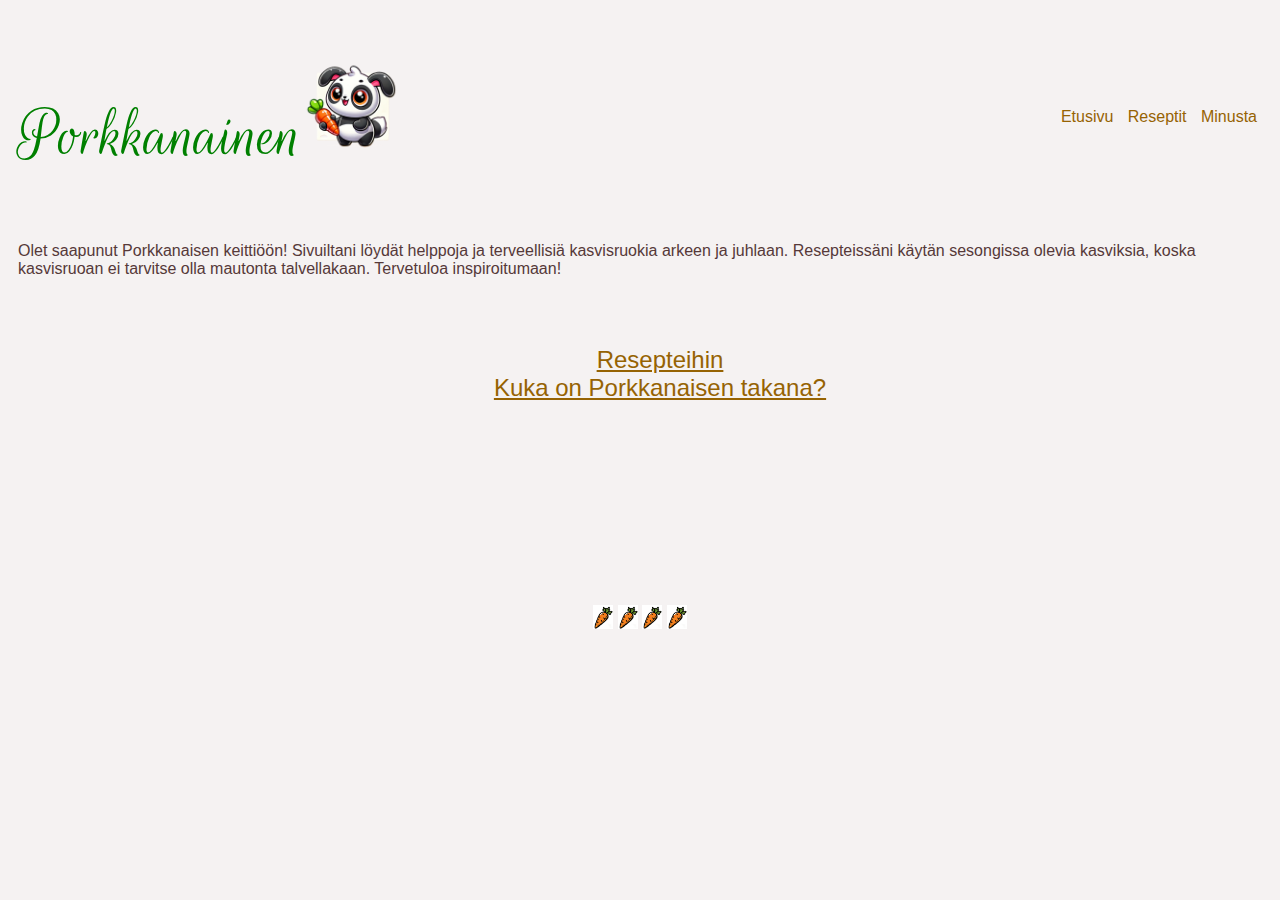
==== index.html @ 07e127b7 "Add files via upload" ====
<!DOCTYPE html>
<html lang="fi">

<head>

  <title>Porkkanainen</title>

  <meta name="viewport" content="width=device-width, initial-scale=1">
  <meta charset="UTF-8">
  <meta name="author" content="Anneli">
  <!-- lisää meta-elementtejä -->

  <link href="tyyli.css" rel="stylesheet" type="text/css">

  <link rel="preconnect" href="https://fonts.googleapis.com">
  <link rel="preconnect" href="https://fonts.gstatic.com" crossorigin>
  <link href="https://fonts.googleapis.com/css2?family=Rouge+Script&display=swap" rel="stylesheet">
  
  <link rel="stylesheet" href="https://cdnjs.cloudflare.com/ajax/libs/font-awesome/4.7.0/css/font-awesome.min.css">
  <script>
    function navigation() {
      var x = document.getElementById("topnav");
      if (x.className === "navbar") {
        x.className += " responsive";
      } else {
        x.className = "navbar";
      }
    }
  </script>
</head>

<body>
  <!-- tähän tulee sivun sisältö -->
  <header>
    <h1 class="korostus">Porkkanainen<img src="tunnuskuva.png" alt="otsikko" class="logo">
    </h1>
    <nav id="topnav" class="navbar">
      <ul>
        <li><a href="index.html">Etusivu</a> </li>
        <li><a href="reseptit.html">Reseptit</a></li>
        <li><a href="minusta.html">Minusta</a></li>
      </ul>
    </nav>
    <a href="javascript:void(0);" class="icon" onclick="navigation()">
      <i class="fa fa-navicon"></i></a>
  </header>



  <main>
    <p>Olet saapunut Porkkanaisen keittiöön! Sivuiltani löydät helppoja ja terveellisiä kasvisruokia arkeen ja juhlaan.
      Resepteissäni käytän sesongissa olevia kasviksia, koska kasvisruoan ei tarvitse olla mautonta talvellakaan.
      Tervetuloa inspiroitumaan!</p>
    <br>
    <br>

    <nav id="sisanav">
      <ul>
        <li><a href="resepti.html"> Resepteihin </a></li>
        <li><a href="minusta.html"> Kuka on Porkkanaisen takana? </a></li>
      </ul>
    </nav>


  </main>
  <footer>
    <img src="porkkana.png" alt="porkkana" class="alaporkkana">
    <img src="porkkana.png" alt="porkkana" class="alaporkkana">
    <img src="porkkana.png" alt="porkkana" class="alaporkkana">
    <img src="porkkana.png" alt="porkkana" class="alaporkkana">
  </footer>








</body>

</html>
---- tyyli.css ----
:root {
    --otsikkovari: green;
    --tekstivari: rgb(86, 57, 57);
    --taustavari: rgba(106, 62, 62, 0.068);
    --linkkivari: rgb(150, 99, 3);
}


body {
    color: var(--tekstivari);
    background-color: var(--taustavari);
    font-family: Roboto, sans-serif;
    font-weight: 100;
}



h1 {
    color: var(--otsikkovari);
    font-family: "Rouge Script", serif;
    font-weight: 400;
    font-style: normal;
    font-size: 4.5em;

}



header{
    display:flex;
    align-items: center;
}

footer{
    text-align: center;
    padding-top: 15%;
}

nav {
    margin-left: auto;}

.korostus {
    color: var(--otsikkovari);
}

#topnav a {
    color: var(--linkkivari);
    text-decoration: none;
}

#topnav li {
    list-style-type: none;
    display: inline-block;
    text-align: left;
    padding-left: 5px;
    padding-right: 5px;
}

.alaporkkana{
    max-width: 20px;  
}

.tuotekuva {
    width: 80%;
    max-width: 400px;
    display: block;
    margin: auto;
}

.logo {
    width: 20%;
    max-width: 400px;
    margin: auto;
}

#sisanav li {
    list-style-type: none;
    text-align: center;
}

#sisanav a {
    color: var(--linkkivari);
    font-size: 1.5em;
}

#reseptinav a{
    color:var(--linkkivari);
    font-size: 1.2em;
    text-decoration: none;
}

/*reseptisivut*/
.raaka-aineet li{
list-style-type: none;
}
.ohjeet li{
    list-style-type: decimal;
   

}

/*reseptisivut loppuu*/


@media only screen and (max-width: 420px) {
    .navbar {
        display: none
    }

    .responsive {
        display: block;
        background-color: white;
        position:
            absolute;
        top: 70px;
        width: 100%
    }

    header a.icon {
        display: block;
        position: absolute;
        right: 15px;
        top: 20px;
        color: black;
        font-size: 2em;
    }
}

@media only screen and (min-width: 421px) {
    .flex_container {
        display: flex;
    }

    .flex_item {
        flex: 1
    }
    .icon {display: none;}

}

@media only screen and (min-width: 1200px) {
    body {
        padding: 0 10px 0 10px;
    }
    .icon {display: none;}

}
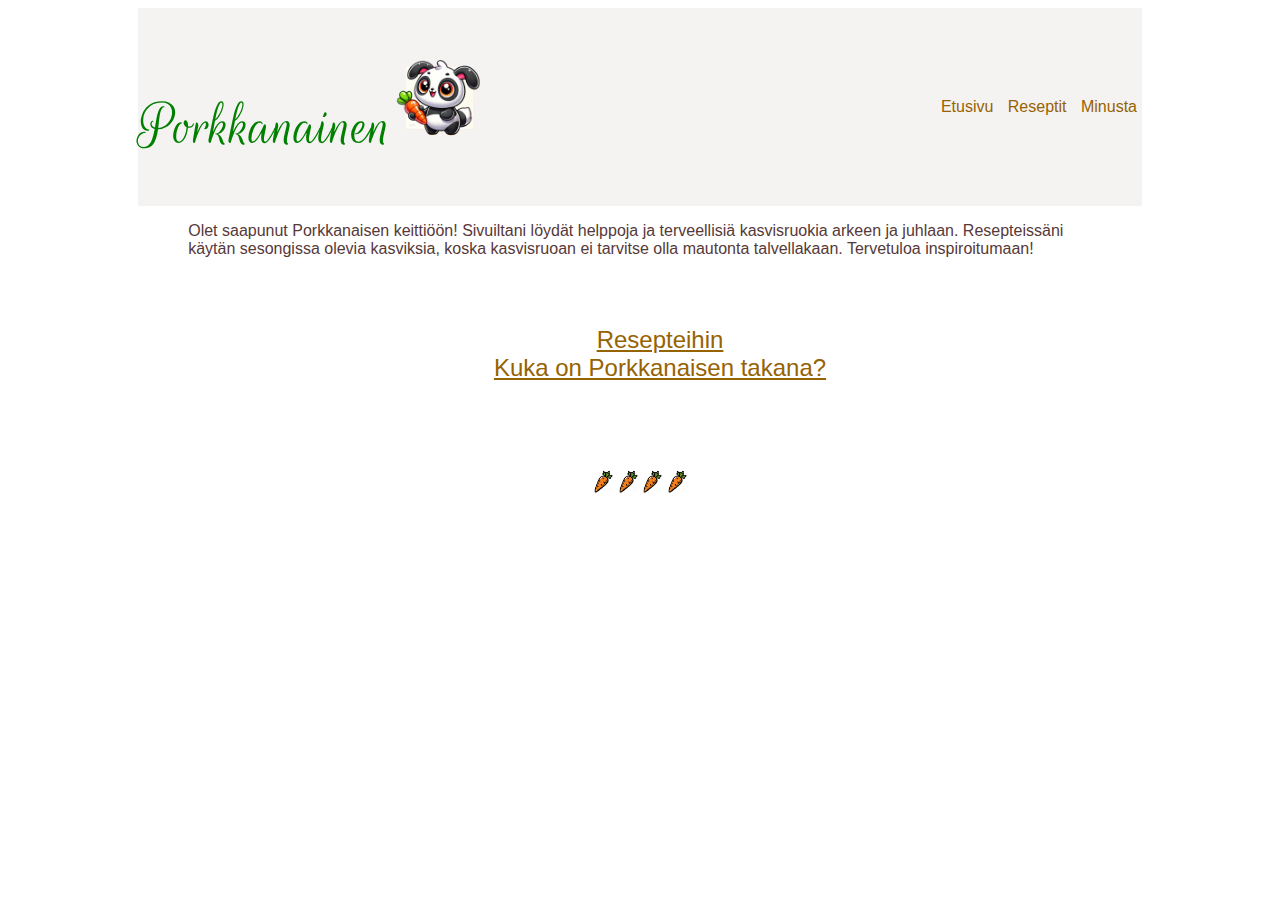
==== commit daca0173: "Add files via upload" ====
--- a/index.html
+++ b/index.html
@@ -56,7 +56,7 @@
 
     <nav id="sisanav">
       <ul>
-        <li><a href="resepti.html"> Resepteihin </a></li>
+        <li><a href="reseptit.html"> Resepteihin </a></li>
         <li><a href="minusta.html"> Kuka on Porkkanaisen takana? </a></li>
       </ul>
     </nav>
--- a/tyyli.css
+++ b/tyyli.css
@@ -8,7 +8,7 @@
 
 body {
     color: var(--tekstivari);
-    background-color: var(--taustavari);
+    
     font-family: Roboto, sans-serif;
     font-weight: 100;
 }
@@ -20,7 +20,7 @@
     font-family: "Rouge Script", serif;
     font-weight: 400;
     font-style: normal;
-    font-size: 4.5em;
+    font-size: 4em;
 
 }
 
@@ -29,19 +29,23 @@
 header{
     display:flex;
     align-items: center;
+    background-color: var(--taustavari);
 }
 
 footer{
     text-align: center;
-    padding-top: 15%;
+    padding-top: 7%;
+    padding-bottom: 7%;
 }
 
 nav {
     margin-left: auto;}
 
-.korostus {
-    color: var(--otsikkovari);
+main {
+    padding-left: 5%;
+    padding-right: 5%;
 }
+
 
 #topnav a {
     color: var(--linkkivari);
@@ -65,6 +69,7 @@
     max-width: 400px;
     display: block;
     margin: auto;
+    padding-top: 5%;
 }
 
 .logo {
@@ -127,6 +132,10 @@
 }
 
 @media only screen and (min-width: 421px) {
+    body{
+        margin-left: 10%;
+        margin-right: 10%;
+    }
     .flex_container {
         display: flex;
     }
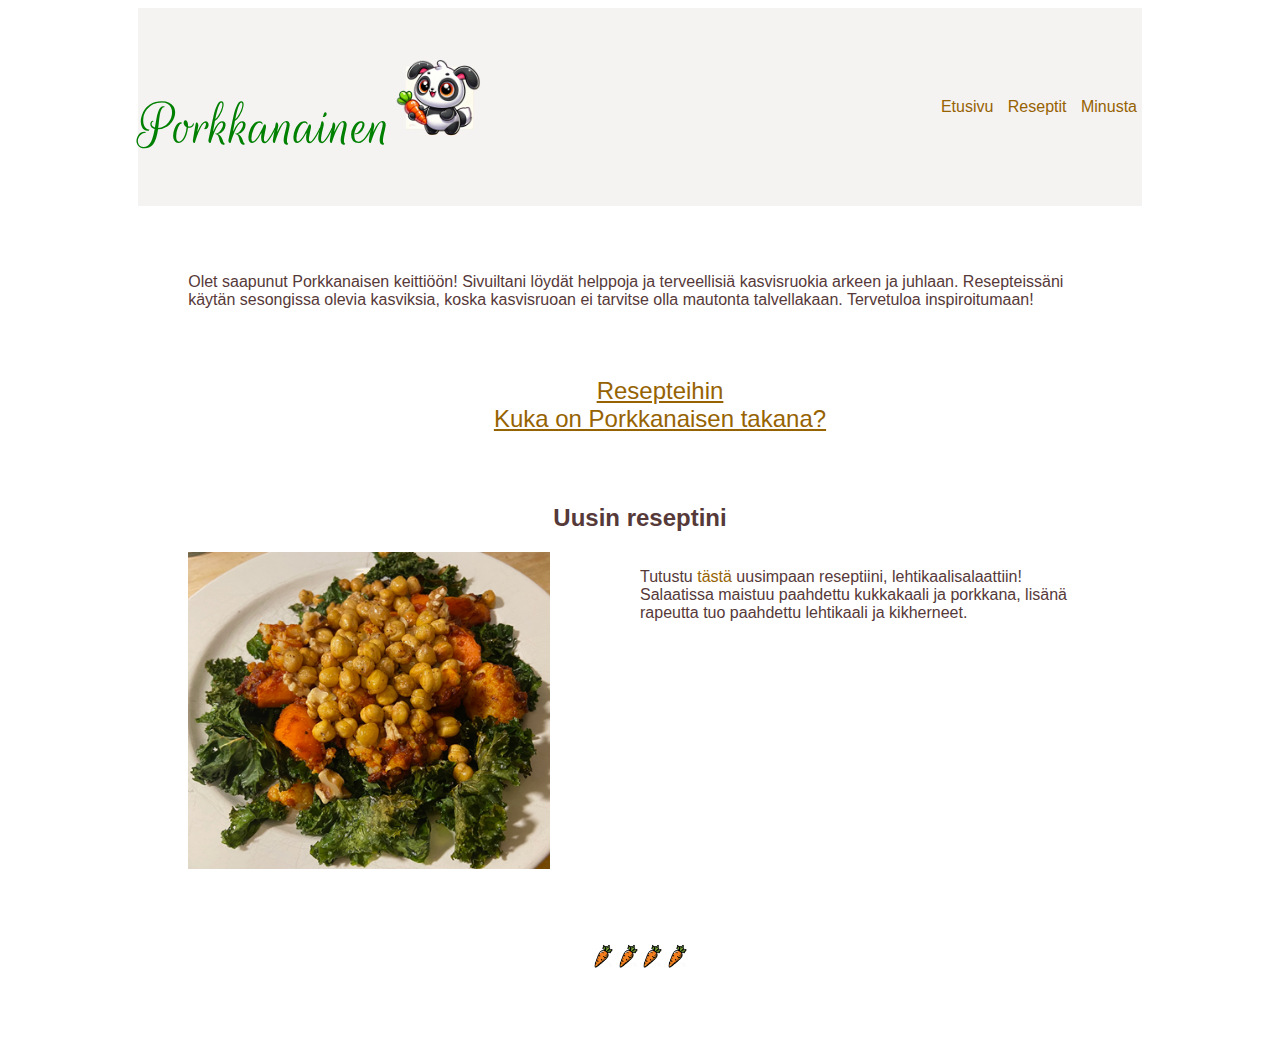
==== commit 8be44a7e: "Add files via upload" ====
--- a/index.html
+++ b/index.html
@@ -32,7 +32,7 @@
 <body>
   <!-- tähän tulee sivun sisältö -->
   <header>
-    <h1 class="korostus">Porkkanainen<img src="tunnuskuva.png" alt="otsikko" class="logo">
+    <h1 class="korostus">Porkkanainen<img src="tunnuskuva.png" alt="logo" class="logo">
     </h1>
     <nav id="topnav" class="navbar">
       <ul>
@@ -59,7 +59,28 @@
         <li><a href="reseptit.html"> Resepteihin </a></li>
         <li><a href="minusta.html"> Kuka on Porkkanaisen takana? </a></li>
       </ul>
+      <br>
+      <br>
     </nav>
+
+      <h2 id="uusiresepti">
+        Uusin reseptini
+      </h2>
+      <div class = flex_container>
+        <div class = flex_item>
+          <a href ="lksalaatti.html" ><img src="lksalaatti.png" alt ="lehtikaalisalaatti" class = "etukuva"></a>
+        </div>
+        <div class = flex_item>
+          <p>
+            Tutustu <a href ="lksalaatti.html" class = "tekstilinkki"> tästä </a> uusimpaan reseptiini, lehtikaalisalaattiin!
+            Salaatissa maistuu paahdettu kukkakaali ja porkkana, lisänä rapeutta tuo paahdettu lehtikaali ja kikherneet.
+          </p>
+        </div>
+
+      </div>
+
+
+   
 
 
   </main>
--- a/tyyli.css
+++ b/tyyli.css
@@ -44,6 +44,7 @@
 main {
     padding-left: 5%;
     padding-right: 5%;
+    padding-top: 5%;
 }
 
 
@@ -92,6 +93,20 @@
     color:var(--linkkivari);
     font-size: 1.2em;
     text-decoration: none;
+}
+
+#uusiresepti {
+    text-align: center;
+}
+
+
+.etukuva {
+    width: 80%;
+}
+
+.tekstilinkki{
+    text-decoration: none;
+    color: var(--linkkivari);
 }
 
 /*reseptisivut*/
@@ -151,6 +166,7 @@
     body {
         padding: 0 10px 0 10px;
     }
+
     .icon {display: none;}
 
 }